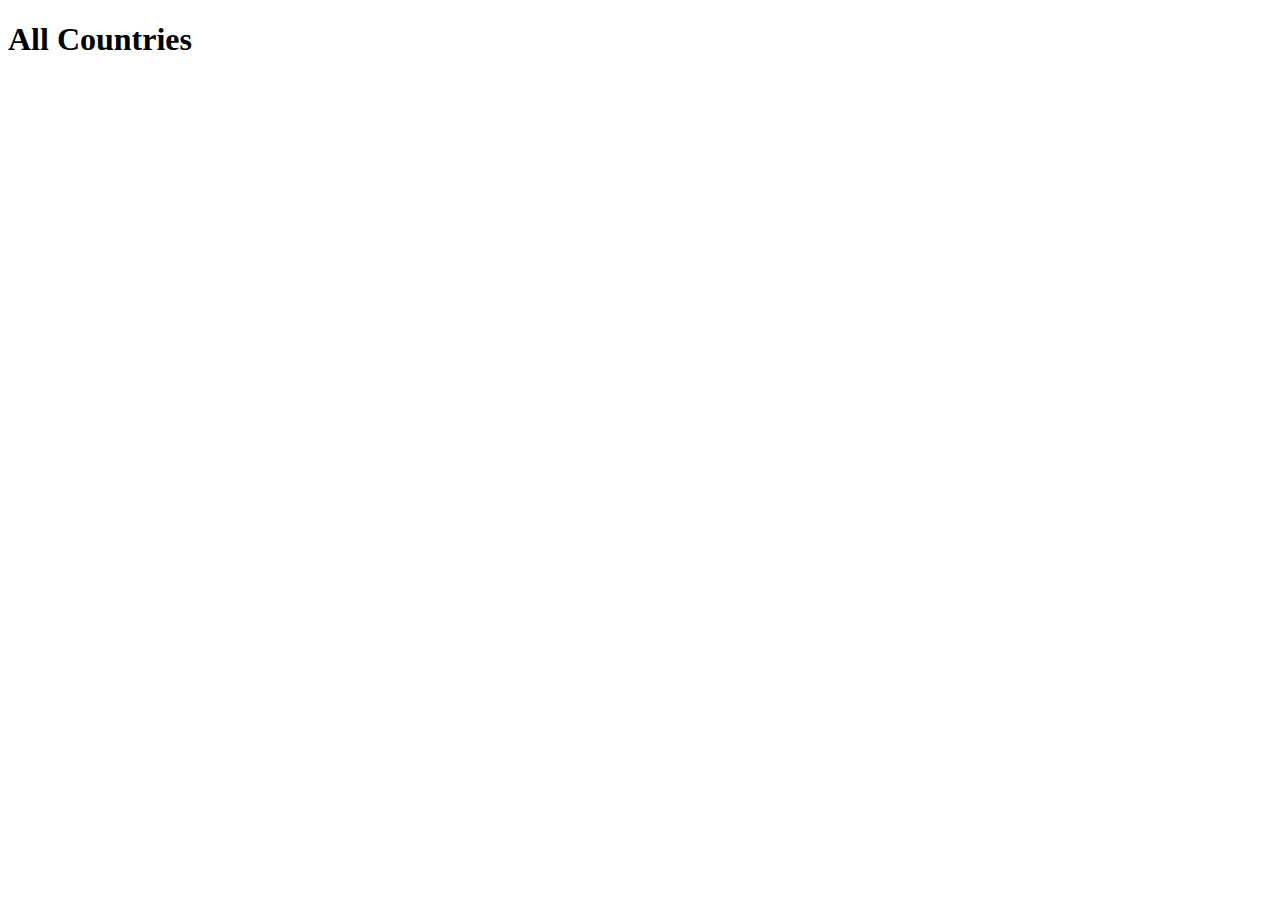
==== countries.html @ 18ccbab5 "add another api project of countries" ====
<!DOCTYPE html>
<html lang="en">
<head>
    <meta charset="UTF-8">
    <meta http-equiv="X-UA-Compatible" content="IE=edge">
    <meta name="viewport" content="width=device-width, initial-scale=1.0">
    <title>Countries</title>
</head>
<body>
    <h1>All Countries</h1>
    <script src="./js/countries.js"></script>
</body>
</html>
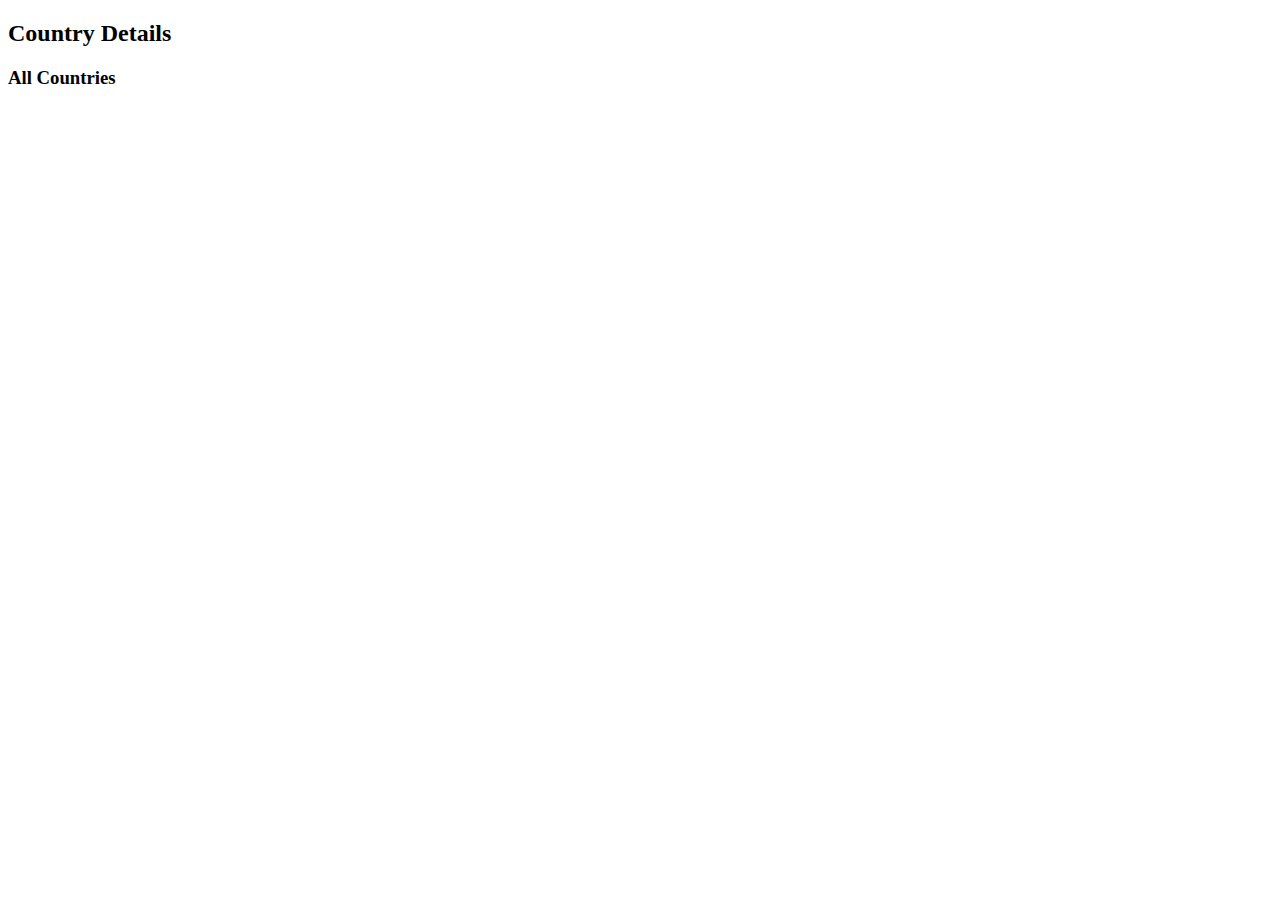
==== commit 59b5325a: "add details button for show every country details in div" ====
--- a/countries.html
+++ b/countries.html
@@ -1,13 +1,30 @@
-<!DOCTYPE html>
+<!doctype html>
 <html lang="en">
-<head>
-    <meta charset="UTF-8">
-    <meta http-equiv="X-UA-Compatible" content="IE=edge">
-    <meta name="viewport" content="width=device-width, initial-scale=1.0">
+  <head>
+    <!-- Required meta tags -->
+    <meta charset="utf-8">
+    <meta name="viewport" content="width=device-width, initial-scale=1">
+
+    <!-- Bootstrap CSS -->
+    <link href="https://cdn.jsdelivr.net/npm/bootstrap@5.0.2/dist/css/bootstrap.min.css" rel="stylesheet" integrity="sha384-EVSTQN3/azprG1Anm3QDgpJLIm9Nao0Yz1ztcQTwFspd3yD65VohhpuuCOmLASjC" crossorigin="anonymous">
+
     <title>Countries</title>
-</head>
-<body>
-    <h1>All Countries</h1>
+    <!-- external css link  -->
+    <link rel="stylesheet" href="./CSS/countries.css">
+  </head>
+  <body>
+      <section>
+          <h2 class="text-center text-primary container">Country Details</h2>
+          <div id="country-detail" class="text-center bg-info container">
+
+          </div>
+      </section>
+    <h3 class="text-center text-success">All Countries</h3>
+    <div id="countries">
+
+    </div>
     <script src="./js/countries.js"></script>
-</body>
+    <!-- Option 1: Bootstrap Bundle with Popper -->
+    <script src="https://cdn.jsdelivr.net/npm/bootstrap@5.0.2/dist/js/bootstrap.bundle.min.js" integrity="sha384-MrcW6ZMFYlzcLA8Nl+NtUVF0sA7MsXsP1UyJoMp4YLEuNSfAP+JcXn/tWtIaxVXM" crossorigin="anonymous"></script>
+  </body>
 </html>--- a/CSS/countries.css
+++ b/CSS/countries.css
@@ -0,0 +1,11 @@
+#countries{
+    display: grid;
+    grid-template-columns: repeat(3,1fr);
+}
+.country{
+    background-color: aquamarine;
+    border: 1px solid orangered;
+    border-radius: 20px;
+    margin: 15px 50px;
+    padding: 20px;
+}